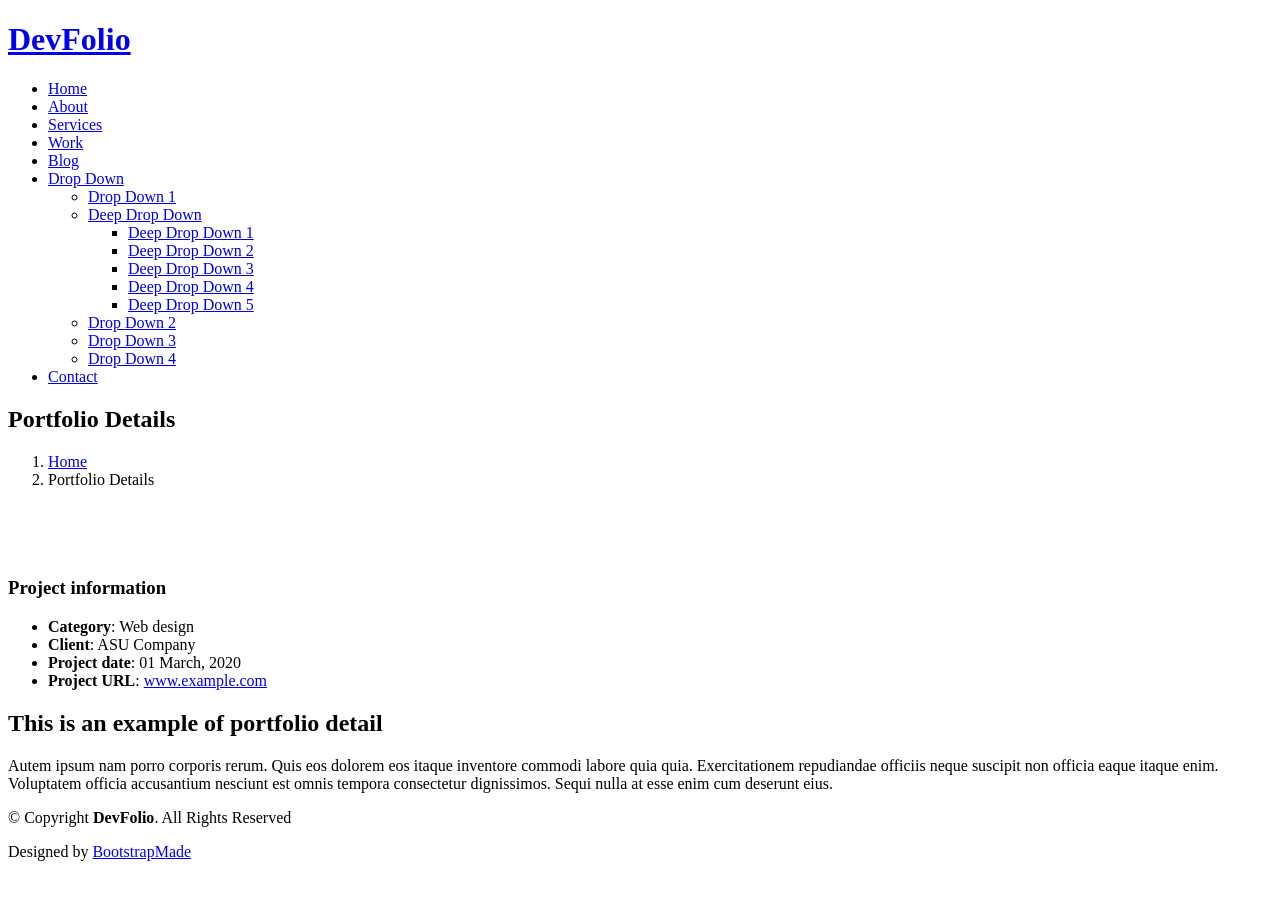
==== portfolio-details.html @ cf5c1b04 "Add files via upload" ====
<!DOCTYPE html>
<html lang="en">

<head>
  <meta charset="utf-8">
  <meta content="width=device-width, initial-scale=1.0" name="viewport">

  <title>DevFolio Bootstrap Portfolio Template - Portfolio Details</title>
  <meta content="" name="description">
  <meta content="" name="keywords">

  <!-- Favicons -->
  <link href="assets/img/favicon.png" rel="icon">
  <link href="assets/img/apple-touch-icon.png" rel="apple-touch-icon">

  <!-- Vendor CSS Files -->
  <link href="assets/vendor/bootstrap/css/bootstrap.min.css" rel="stylesheet">
  <link href="assets/vendor/bootstrap-icons/bootstrap-icons.css" rel="stylesheet">
  <link href="assets/vendor/glightbox/css/glightbox.min.css" rel="stylesheet">
  <link href="assets/vendor/swiper/swiper-bundle.min.css" rel="stylesheet">

  <!-- Template Main CSS File -->
  <link href="assets/css/style.css" rel="stylesheet">

  <!-- =======================================================
  * Template Name: DevFolio - v4.0.1
  * Template URL: https://bootstrapmade.com/devfolio-bootstrap-portfolio-html-template/
  * Author: BootstrapMade.com
  * License: https://bootstrapmade.com/license/
  ======================================================== -->
</head>

<body>

  <!-- ======= Header ======= -->
  <header id="header" class="fixed-top">
    <div class="container d-flex align-items-center justify-content-between">

      <h1 class="logo"><a href="index.html">DevFolio</a></h1>
      <!-- Uncomment below if you prefer to use an image logo -->
      <!-- <a href="index.html" class="logo"><img src="assets/img/logo.png" alt="" class="img-fluid"></a>-->

      <nav id="navbar" class="navbar">
        <ul>
          <li><a class="nav-link scrollto " href="#hero">Home</a></li>
          <li><a class="nav-link scrollto" href="#about">About</a></li>
          <li><a class="nav-link scrollto" href="#services">Services</a></li>
          <li><a class="nav-link scrollto " href="#work">Work</a></li>
          <li><a class="nav-link scrollto " href="#blog">Blog</a></li>
          <li class="dropdown"><a href="#"><span>Drop Down</span> <i class="bi bi-chevron-down"></i></a>
            <ul>
              <li><a href="#">Drop Down 1</a></li>
              <li class="dropdown"><a href="#"><span>Deep Drop Down</span> <i class="bi bi-chevron-right"></i></a>
                <ul>
                  <li><a href="#">Deep Drop Down 1</a></li>
                  <li><a href="#">Deep Drop Down 2</a></li>
                  <li><a href="#">Deep Drop Down 3</a></li>
                  <li><a href="#">Deep Drop Down 4</a></li>
                  <li><a href="#">Deep Drop Down 5</a></li>
                </ul>
              </li>
              <li><a href="#">Drop Down 2</a></li>
              <li><a href="#">Drop Down 3</a></li>
              <li><a href="#">Drop Down 4</a></li>
            </ul>
          </li>
          <li><a class="nav-link scrollto" href="#contact">Contact</a></li>
        </ul>
        <i class="bi bi-list mobile-nav-toggle"></i>
      </nav><!-- .navbar -->

    </div>
  </header><!-- End Header -->

  <div class="intro intro-single route bg-image" style="background-image: url(assets/img/overlay-bg.jpg)">
    <div class="overlay-mf"></div>
    <div class="intro-content display-table">
      <div class="table-cell">
        <div class="container">
          <h2 class="intro-title mb-4">Portfolio Details</h2>
          <ol class="breadcrumb d-flex justify-content-center">
            <li class="breadcrumb-item">
              <a href="#">Home</a>
            </li>
            <li class="breadcrumb-item active">Portfolio Details</li>
          </ol>
        </div>
      </div>
    </div>
  </div>

  <main id="main">

    <!-- ======= Portfolio Details Section ======= -->
    <section id="portfolio-details" class="portfolio-details">
      <div class="container">

        <div class="row gy-4">

          <div class="col-lg-8">
            <div class="portfolio-details-slider swiper-container">
              <div class="swiper-wrapper align-items-center">

                <div class="swiper-slide">
                  <img src="assets/img/portfolio-details-1.jpg" alt="">
                </div>

                <div class="swiper-slide">
                  <img src="assets/img/portfolio-details-2.jpg" alt="">
                </div>

                <div class="swiper-slide">
                  <img src="assets/img/portfolio-details-3.jpg" alt="">
                </div>

              </div>
              <div class="swiper-pagination"></div>
            </div>
          </div>

          <div class="col-lg-4">
            <div class="portfolio-info">
              <h3>Project information</h3>
              <ul>
                <li><strong>Category</strong>: Web design</li>
                <li><strong>Client</strong>: ASU Company</li>
                <li><strong>Project date</strong>: 01 March, 2020</li>
                <li><strong>Project URL</strong>: <a href="#">www.example.com</a></li>
              </ul>
            </div>
            <div class="portfolio-description">
              <h2>This is an example of portfolio detail</h2>
              <p>
                Autem ipsum nam porro corporis rerum. Quis eos dolorem eos itaque inventore commodi labore quia quia. Exercitationem repudiandae officiis neque suscipit non officia eaque itaque enim. Voluptatem officia accusantium nesciunt est omnis tempora consectetur dignissimos. Sequi nulla at esse enim cum deserunt eius.
              </p>
            </div>
          </div>

        </div>

      </div>
    </section><!-- End Portfolio Details Section -->

  </main><!-- End #main -->

  <!-- ======= Footer ======= -->
  <footer>
    <div class="container">
      <div class="row">
        <div class="col-sm-12">
          <div class="copyright-box">
            <p class="copyright">&copy; Copyright <strong>DevFolio</strong>. All Rights Reserved</p>
            <div class="credits">
              <!--
              All the links in the footer should remain intact.
              You can delete the links only if you purchased the pro version.
              Licensing information: https://bootstrapmade.com/license/
              Purchase the pro version with working PHP/AJAX contact form: https://bootstrapmade.com/buy/?theme=DevFolio
            -->
              Designed by <a href="https://bootstrapmade.com/">BootstrapMade</a>
            </div>
          </div>
        </div>
      </div>
    </div>
  </footer><!-- End  Footer -->

  <div id="preloader"></div>
  <a href="#" class="back-to-top d-flex align-items-center justify-content-center"><i class="bi bi-arrow-up-short"></i></a>

  <!-- Vendor JS Files -->
  <script src="assets/vendor/bootstrap/js/bootstrap.bundle.min.js"></script>
  <script src="assets/vendor/glightbox/js/glightbox.min.js"></script>
  <script src="assets/vendor/php-email-form/validate.js"></script>
  <script src="assets/vendor/purecounter/purecounter.js"></script>
  <script src="assets/vendor/swiper/swiper-bundle.min.js"></script>
  <script src="assets/vendor/typed.js/typed.min.js"></script>

  <!-- Template Main JS File -->
  <script src="assets/js/main.js"></script>

</body>

</html>
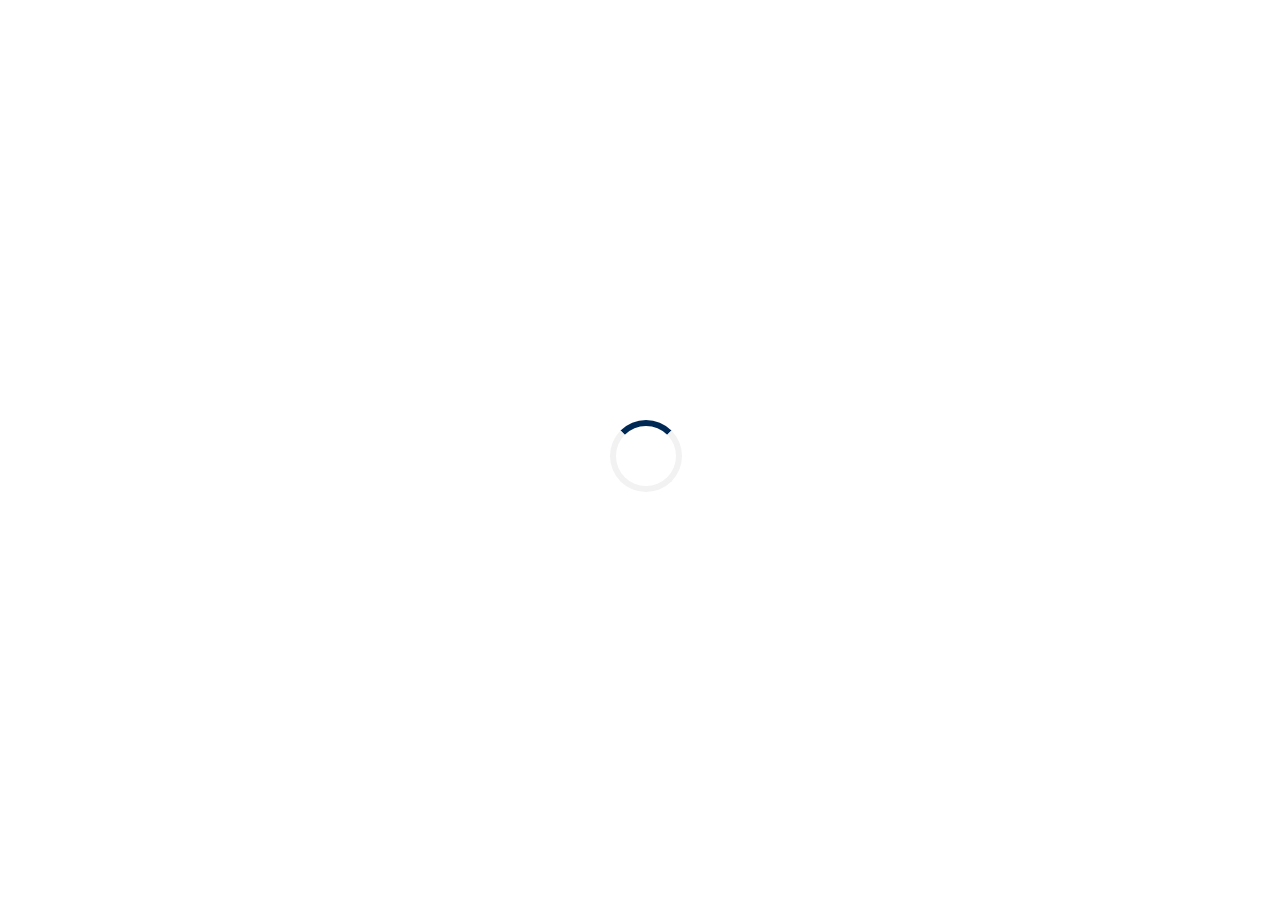
==== commit a1bb2933: "Update portfolio-details.html" ====
--- a/portfolio-details.html
+++ b/portfolio-details.html
@@ -36,17 +36,17 @@
   <header id="header" class="fixed-top">
     <div class="container d-flex align-items-center justify-content-between">
 
-      <h1 class="logo"><a href="index.html">DevFolio</a></h1>
+      <h1 class="logo"><a href="index.html">Portafolio</a></h1>
       <!-- Uncomment below if you prefer to use an image logo -->
       <!-- <a href="index.html" class="logo"><img src="assets/img/logo.png" alt="" class="img-fluid"></a>-->
 
       <nav id="navbar" class="navbar">
         <ul>
-          <li><a class="nav-link scrollto " href="#hero">Home</a></li>
-          <li><a class="nav-link scrollto" href="#about">About</a></li>
-          <li><a class="nav-link scrollto" href="#services">Services</a></li>
-          <li><a class="nav-link scrollto " href="#work">Work</a></li>
-          <li><a class="nav-link scrollto " href="#blog">Blog</a></li>
+          <li><a class="nav-link scrollto active" href="#hero">Inicio</a></li>
+          <li><a class="nav-link scrollto" href="#about">Sobre Mi</a></li>
+          <li><a class="nav-link scrollto" href="#services">Servicios</a></li>
+          <li><a class="nav-link scrollto " href="#work">Trabajos</a></li>
+         <!-- <li><a class="nav-link scrollto " href="#blog">Blog</a></li>
           <li class="dropdown"><a href="#"><span>Drop Down</span> <i class="bi bi-chevron-down"></i></a>
             <ul>
               <li><a href="#">Drop Down 1</a></li>
@@ -63,8 +63,8 @@
               <li><a href="#">Drop Down 3</a></li>
               <li><a href="#">Drop Down 4</a></li>
             </ul>
-          </li>
-          <li><a class="nav-link scrollto" href="#contact">Contact</a></li>
+          </li>-->
+          <li><a class="nav-link scrollto" href="#contact">Contacto</a></li>
         </ul>
         <i class="bi bi-list mobile-nav-toggle"></i>
       </nav><!-- .navbar -->
--- a/assets/css/style.css
+++ b/assets/css/style.css
@@ -0,0 +1,1448 @@
+/**
+* Template Name: DevFolio - v4.0.1
+* Template URL: https://bootstrapmade.com/devfolio-bootstrap-portfolio-html-template/
+* Author: BootstrapMade.com
+* License: https://bootstrapmade.com/license/
+*/
+
+/*--------------------------------------------------------------
+# General
+--------------------------------------------------------------*/
+body {
+  background-color: #f5f5f5;
+  color: #4e4e4e;
+}
+
+h1,
+h2,
+h3,
+h4,
+h5,
+h6 {
+  color: #1e1e1e;
+}
+
+a {
+  color: #1e1e1e;
+  text-decoration: none;
+  transition: all 0.5s ease-in-out;
+}
+
+a:hover {
+  color: #002855;
+  text-decoration: none;
+  transition: all 0.5s ease-in-out;
+}
+
+.p-r {
+  position: relative;
+}
+
+.color-a {
+  text-decoration: none;
+  color: #002855;
+}
+
+.color-d {
+  color: #f5f5f5;
+}
+
+.color-text-a {
+  text-decoration: none;
+  color: #4e4e4e;
+}
+
+.box-shadow, .paralax-mf, .service-box, .work-box, .card-blog {
+  box-shadow: 0 13px 8px -10px rgba(0, 0, 0, 0.1);
+}
+
+.box-shadow-a, .button:hover {
+  text-decoration: none;
+  box-shadow: 0 0 0 4px #cde1f8;
+}
+
+.display-5 {
+  font-size: 2.5rem;
+  font-weight: 300;
+  line-height: 1.1;
+}
+
+.display-6 {
+  font-size: 2rem;
+  font-weight: 300;
+  line-height: 1.1;
+}
+
+.avatar {
+  width: 32px;
+  height: 32px;
+  margin-right: 4px;
+  overflow: hidden;
+}
+
+.bg-image {
+  background-repeat: no-repeat;
+  background-attachment: fixed;
+  background-size: cover;
+  background-position: center center;
+}
+
+@media (max-width: 1024px) {
+  .bg-image {
+    background-attachment: scroll;
+  }
+}
+
+.overlay-mf {
+  background-color: #002855;
+
+ /*#0078ff*/
+}
+
+.overlay-mf {
+  position: absolute;
+  top: 0;
+  left: 0px;
+  padding: 0;
+  height: 100%;
+  width: 100%;
+  opacity: .7;
+}
+
+.paralax-mf {
+  position: relative;
+  padding: 8rem 0;
+}
+
+.display-table {
+  width: 100%;
+  height: 100%;
+  display: table;
+}
+
+.table-cell {
+  display: table-cell;
+  vertical-align: middle;
+}
+
+/*--/ Sections /--*/
+.sect-4 {
+  padding: 4rem 0;
+}
+
+.sect-pt4 {
+  padding-top: 4rem;
+}
+
+.sect-mt4 {
+  margin-top: 4rem;
+}
+
+/*--/ Title s /--*/
+.title-s {
+  font-weight: 600;
+  color: #1e1e1e;
+  font-size: 1.1rem;
+}
+
+/*--/ Title A /--*/
+.title-box {
+  margin-bottom: 4rem;
+}
+
+.title-a {
+  text-decoration: none;
+  font-size: 3rem;
+  font-weight: bold;
+  text-transform: uppercase;
+}
+
+.subtitle-a {
+  text-decoration: none;
+  color: #4e4e4e;
+}
+
+.line-mf {
+  width: 40px;
+  height: 5px;
+  background-color: #002855;
+  margin: 0 auto;
+}
+
+/*--/ Title Left /--*/
+.title-box-2 {
+  margin-bottom: 3rem;
+}
+
+.title-left {
+  font-size: 2rem;
+  position: relative;
+}
+
+.title-left:before {
+  content: '';
+  position: absolute;
+  height: 3px;
+  background-color: #002855;
+  width: 100px;
+  bottom: -12px;
+}
+
+/*------/ Box /------*/
+.box-pl2 {
+  padding-left: 2rem;
+}
+
+.box-shadow-full {
+  padding: 3rem 1.25rem;
+  position: relative;
+  background-color: #fff;
+  margin-bottom: 3rem;
+  z-index: 2;
+  box-shadow: 0 1px 1px 0 rgba(0, 0, 0, 0.06), 0 2px 5px 0 rgba(0, 0, 0, 0.2);
+}
+
+@media (min-width: 768px) {
+  .box-shadow-full {
+    padding: 3rem;
+  }
+}
+
+/*------/ Socials /------*/
+.socials {
+  padding: 1.5rem 0;
+}
+
+.socials ul li {
+  display: inline-block;
+}
+
+.socials .ico-circle {
+  height: 40px;
+  width: 40px;
+  font-size: 1.2rem;
+  border-radius: 50%;
+  line-height: 1.6;
+  margin: 0 15px 0 0;
+  box-shadow: 0 0 0 3px #002855;
+  transition: all 500ms ease;
+}
+
+.socials .ico-circle:hover {
+  background-color: #002855;
+  color: #fff;
+  box-shadow: 0 0 0 3px #cde1f8;
+  transition: all 500ms ease;
+}
+
+/*------/ Ul resect /------*/
+.ul-resect, .socials ul, .list-ico, .blog-wrapper .post-meta ul, .box-comments .list-comments, .widget-sidebar .list-sidebar, .widget-tags ul {
+  list-style: none;
+  padding-left: 0;
+  margin-bottom: 0;
+}
+
+.list-ico {
+  line-height: 2;
+}
+
+.list-ico span {
+  color: #002855;
+  margin-right: 10px;
+}
+
+/*------/ Ico Circle /------*/
+.ico-circle {
+  height: 100px;
+  width: 100px;
+  font-size: 2rem;
+  border-radius: 50%;
+  line-height: 1.55;
+  margin: 0 auto;
+  text-align: center;
+  box-shadow: 0 0 0 10px #002855;
+  display: block;
+}
+
+/*------/ Owl Carousel /------*/
+.owl-theme .owl-dots {
+  text-align: center;
+  margin-top: 18px;
+}
+
+.owl-theme .owl-dots .owl-dot {
+  display: inline-block;
+}
+
+.owl-theme .owl-dots .owl-dot span {
+  width: 18px;
+  height: 7px;
+  margin: 5px 5px;
+  background: #cde1f8;
+  border: 0px solid #cde1f8;
+  display: block;
+  transition: all 0.6s ease-in-out;
+  cursor: pointer;
+}
+
+.owl-theme .owl-dots .owl-dot:hover span {
+  background-color: #cde1f8;
+}
+
+.owl-theme .owl-dots .owl-dot.active span {
+  background-color: #1B1B1B;
+  width: 25px;
+}
+
+/*--/ Scrolltop s /--*/
+.scrolltop-mf {
+  position: relative;
+  display: none;
+}
+
+.scrolltop-mf span {
+  z-index: 999;
+  position: fixed;
+  width: 42px;
+  height: 42px;
+  background-color: #002855;
+  opacity: .7;
+  font-size: 1.6rem;
+  line-height: 1.5;
+  text-align: center;
+  color: #fff;
+  top: auto;
+  left: auto;
+  right: 30px;
+  bottom: 50px;
+  cursor: pointer;
+  border-radius: 50%;
+}
+
+/*--------------------------------------------------------------
+# Back to top button
+--------------------------------------------------------------*/
+.back-to-top {
+  position: fixed;
+  visibility: hidden;
+  opacity: 0;
+  right: 15px;
+  bottom: 15px;
+  z-index: 996;
+  background: #002855;
+  width: 40px;
+  height: 40px;
+  border-radius: 50px;
+  transition: all 0.4s;
+}
+
+.back-to-top i {
+  font-size: 28px;
+  color: #fff;
+  line-height: 0;
+}
+
+.back-to-top:hover {
+  background: #298eff;
+  color: #fff;
+}
+
+.back-to-top.active {
+  visibility: visible;
+  opacity: 1;
+}
+
+/*------/ Prelaoder /------*/
+#preloader {
+  position: fixed;
+  top: 0;
+  left: 0;
+  right: 0;
+  bottom: 0;
+  z-index: 9999;
+  overflow: hidden;
+  background: #fff;
+}
+
+#preloader:before {
+  content: "";
+  position: fixed;
+  top: calc(50% - 30px);
+  left: calc(50% - 30px);
+  border: 6px solid #f2f2f2;
+  border-top: 6px solid #002855;
+  border-radius: 50%;
+  width: 60px;
+  height: 60px;
+  -webkit-animation: animate-preloader 1s linear infinite;
+  animation: animate-preloader 1s linear infinite;
+}
+
+@-webkit-keyframes animate-preloader {
+  0% {
+    transform: rotate(0deg);
+  }
+  100% {
+    transform: rotate(360deg);
+  }
+}
+
+@keyframes animate-preloader {
+  0% {
+    transform: rotate(0deg);
+  }
+  100% {
+    transform: rotate(360deg);
+  }
+}
+
+/*------/ Button /------*/
+.button {
+  display: inline-block;
+  padding: .3rem .6rem;
+  text-align: center;
+  vertical-align: middle;
+  -webkit-user-select: none;
+  -moz-user-select: none;
+  user-select: none;
+  font-size: 1rem;
+  border-radius: .3rem;
+  border: 1px solid transparent;
+  transition: all 500ms ease;
+  cursor: pointer;
+}
+
+.button:focus {
+  outline: 0;
+}
+
+.button:hover {
+  background-color: #0062d3;
+  color: #fff;
+  transition: all 500ms ease;
+}
+
+.button-a {
+  text-decoration: none;
+  background-color: #002855;
+  color: #fff;
+  border-color: #cde1f8;
+}
+
+.button-big {
+  padding: .9rem 2.3rem;
+  font-size: 1.2rem;
+}
+
+.button-rouded {
+  border-radius: 5rem;
+}
+
+.btn-lg {
+  padding: .5rem 1rem;
+  font-size: 1.25rem;
+  line-height: 1.5;
+  border-radius: .3rem;
+}
+
+/*--------------------------------------------------------------
+# Header
+--------------------------------------------------------------*/
+#header {
+  transition: all 0.5s;
+  z-index: 997;
+  padding: 20px 0;
+}
+
+#header .logo {
+  font-size: 28px;
+  margin: 0;
+  padding: 0;
+  font-weight: 600;
+  letter-spacing: 1px;
+}
+
+#header .logo a {
+  color: #fff;
+}
+
+#header .logo img {
+  max-height: 40px;
+}
+
+#header.header-scrolled {
+  background: rgba(0, 0, 0, 0.9);
+  padding: 12px 0;
+}
+
+/*--------------------------------------------------------------
+# Navigation Menu
+--------------------------------------------------------------*/
+/**
+* Desktop Navigation 
+*/
+.navbar {
+  padding: 0;
+}
+
+.navbar ul {
+  margin: 0;
+  padding: 0;
+  display: flex;
+  list-style: none;
+  align-items: center;
+}
+
+.navbar li {
+  position: relative;
+}
+
+.navbar > ul > li {
+  white-space: nowrap;
+  padding: 10px 0 10px 30px;
+}
+
+.navbar a {
+  display: flex;
+  align-items: center;
+  justify-content: space-between;
+  color: #fff;
+  font-size: 16px;
+  font-weight: 600;
+  padding: 0;
+  white-space: nowrap;
+  transition: 0.3s;
+  letter-spacing: 0.4px;
+  position: relative;
+  text-transform: uppercase;
+}
+
+.navbar a i {
+  font-size: 12px;
+  line-height: 0;
+  margin-left: 5px;
+}
+
+.navbar > ul > li > a:before {
+  content: "";
+  position: absolute;
+  width: 100%;
+  height: 2px;
+  bottom: -6px;
+  left: 0;
+  width: 0;
+  background-color: #fff;
+  visibility: hidden;
+  transition: all 0.3s ease-in-out 0s;
+}
+
+.navbar a:hover:before, .navbar li:hover > a:before, .navbar .active:before {
+  visibility: visible;
+  width: 80%;
+}
+
+.navbar a:hover, .navbar .active, .navbar li:hover > a {
+  color: #fff;
+}
+
+.navbar .dropdown ul {
+  display: block;
+  position: absolute;
+  left: 30px;
+  top: calc(100% + 30px);
+  margin: 0;
+  padding: 10px 0;
+  z-index: 99;
+  opacity: 0;
+  visibility: hidden;
+  background: #fff;
+  box-shadow: 0px 0px 30px rgba(127, 137, 161, 0.25);
+  transition: 0.3s;
+}
+
+.navbar .dropdown ul li {
+  min-width: 200px;
+}
+
+.navbar .dropdown ul a {
+  padding: 10px 20px;
+  font-size: 14px;
+  text-transform: none;
+  color: #4e4e4e;
+}
+
+.navbar .dropdown ul a i {
+  font-size: 12px;
+}
+
+.navbar .dropdown ul a:hover, .navbar .dropdown ul .active:hover, .navbar .dropdown ul li:hover > a {
+  color: #002855;
+}
+
+.navbar .dropdown:hover > ul {
+  opacity: 1;
+  top: 100%;
+  visibility: visible;
+}
+
+.navbar .dropdown .dropdown ul {
+  top: 0;
+  left: calc(100% - 30px);
+  visibility: hidden;
+}
+
+.navbar .dropdown .dropdown:hover > ul {
+  opacity: 1;
+  top: 0;
+  left: 100%;
+  visibility: visible;
+}
+
+@media (max-width: 1366px) {
+  .navbar .dropdown .dropdown ul {
+    left: -90%;
+  }
+  .navbar .dropdown .dropdown:hover > ul {
+    left: -100%;
+  }
+}
+
+/**
+* Mobile Navigation 
+*/
+.mobile-nav-toggle {
+  color: #fff;
+  font-size: 28px;
+  cursor: pointer;
+  display: none;
+  line-height: 0;
+  transition: 0.5s;
+}
+
+@media (max-width: 991px) {
+  .mobile-nav-toggle {
+    display: block;
+  }
+  .navbar ul {
+    display: none;
+  }
+}
+
+.navbar-mobile {
+  position: fixed;
+  overflow: hidden;
+  top: 0;
+  right: 0;
+  left: 0;
+  bottom: 0;
+  background: rgba(78, 78, 78, 0.9);
+  transition: 0.3s;
+  z-index: 999;
+}
+
+.navbar-mobile .mobile-nav-toggle {
+  position: absolute;
+  top: 15px;
+  right: 15px;
+}
+
+.navbar-mobile ul {
+  display: block;
+  position: absolute;
+  top: 55px;
+  right: 15px;
+  bottom: 15px;
+  left: 15px;
+  padding: 10px 0;
+  background-color: #fff;
+  overflow-y: auto;
+  transition: 0.3s;
+}
+
+.navbar-mobile > ul > li {
+  padding: 0;
+}
+
+.navbar-mobile a:hover:before, .navbar-mobile li:hover > a:before, .navbar-mobile .active:before {
+  visibility: hidden;
+}
+
+.navbar-mobile a {
+  padding: 10px 20px;
+  font-size: 15px;
+  color: #4e4e4e;
+}
+
+.navbar-mobile a:hover, .navbar-mobile .active, .navbar-mobile li:hover > a {
+  color: #002855;
+}
+
+.navbar-mobile .getstarted {
+  margin: 15px;
+}
+
+.navbar-mobile .dropdown ul {
+  position: static;
+  display: none;
+  margin: 10px 20px;
+  padding: 10px 0;
+  z-index: 99;
+  opacity: 1;
+  visibility: visible;
+  background: #fff;
+  box-shadow: 0px 0px 30px rgba(127, 137, 161, 0.25);
+}
+
+.navbar-mobile .dropdown ul li {
+  min-width: 200px;
+}
+
+.navbar-mobile .dropdown ul a {
+  padding: 10px 20px;
+}
+
+.navbar-mobile .dropdown ul a i {
+  font-size: 12px;
+}
+
+.navbar-mobile .dropdown ul a:hover, .navbar-mobile .dropdown ul .active:hover, .navbar-mobile .dropdown ul li:hover > a {
+  color: #002855;
+}
+
+.navbar-mobile .dropdown > .dropdown-active {
+  display: block;
+}
+
+/*--------------------------------------------------------------
+# Hero Section
+--------------------------------------------------------------*/
+.hero {
+  height: 100vh;
+  position: relative;
+  color: #fff;
+}
+
+.hero .hero-content {
+  text-align: center;
+  position: absolute;
+}
+
+.hero .overlay-itro {
+  background-color: rgba(0, 0, 0, 0.6);
+  position: absolute;
+  top: 0;
+  left: 0px;
+  padding: 0;
+  height: 100%;
+  width: 100%;
+  opacity: .9;
+}
+
+.hero .hero-title {
+  color: #fff;
+  font-weight: 600;
+  font-size: 3rem;
+}
+
+@media (min-width: 768px) {
+  .hero .hero-title {
+    font-size: 4.5rem;
+  }
+}
+
+.hero .hero-subtitle {
+  font-size: 1.5rem;
+  font-weight: 600;
+}
+
+@media (min-width: 768px) {
+  .hero .hero-subtitle {
+    font-size: 2.5rem;
+  }
+}
+
+.hero .text-slider-items {
+  display: none;
+}
+
+.hero-single {
+  height: 350px;
+}
+
+.hero-single .hero-content {
+  margin-top: 30px;
+}
+
+.hero-single .hero-title {
+  text-transform: uppercase;
+  font-size: 3rem;
+}
+
+@media (min-width: 768px) {
+  .hero-single .hero-title {
+    font-size: 3.5rem;
+  }
+}
+
+.hero-single .breadcrumb {
+  background-color: transparent;
+  color: #002855;
+}
+
+.hero-single .breadcrumb .breadcrumb-item:before {
+  color: #cde1f8;
+}
+
+.hero-single .breadcrumb .breadcrumb-item.active {
+  color: #cde1f8;
+}
+
+.hero-single .breadcrumb a {
+  color: #fff;
+}
+
+/*--------------------------------------------------------------
+# About
+--------------------------------------------------------------*/
+.about-mf .box-shadow-full {
+  padding-top: 4rem;
+  padding-bottom: 4rem;
+}
+
+.about-mf .about-img {
+  margin-bottom: 2rem;
+}
+
+.about-mf .about-img img {
+  margin-left: 10px;
+}
+
+@media (min-width: 767px) {
+  .about-mf .box-pl2 {
+    margin-top: 3rem;
+    padding-left: 0rem;
+  }
+}
+
+.skill-mf span {
+  color: #4e4e4e;
+}
+
+.skill-mf .progress {
+  background-color: #cde1f8;
+  margin: .5rem 0 1.2rem 0;
+  border-radius: 0;
+  height: .7rem;
+}
+
+.skill-mf .progress .progress-bar {
+  height: .7rem;
+  background-color: #002855;
+}
+
+/*--------------------------------------------------------------
+# Services
+--------------------------------------------------------------*/
+.service-box {
+  background-color: #fff;
+  padding: 2.5rem 1.3rem;
+  border-radius: 1rem;
+  margin-bottom: 3rem;
+  text-align: center;
+}
+
+.service-box:hover .ico-circle {
+  transition: all 500ms ease;
+  color: #fff;
+  background-color: #002855;
+  box-shadow: 0 0 0 10px #cde1f8;
+}
+
+.service-box .service-ico {
+  margin-bottom: 1rem;
+  color: #1e1e1e;
+}
+
+.service-box .ico-circle {
+  transition: all 500ms ease;
+  display: inline-flex;
+  align-items: center;
+  justify-content: center;
+}
+
+.service-box .ico-circle i {
+  line-height: 0;
+  font-size: 40px;
+}
+
+.service-box .s-title {
+  font-size: 1.4rem;
+  text-transform: uppercase;
+  text-align: center;
+  padding: .4rem 0;
+}
+
+.service-box .s-description {
+  color: #4e4e4e;
+}
+
+/*--------------------------------------------------------------
+# Counter
+--------------------------------------------------------------*/
+.counter-box {
+  color: #fff;
+  text-align: center;
+}
+
+@media (min-width: 577px) {
+  .counter-box {
+    margin-bottom: 1.8rem;
+  }
+}
+
+.counter-ico {
+  margin-bottom: 1rem;
+}
+
+.counter-ico .ico-circle {
+  height: 60px;
+  width: 60px;
+  line-height: 1.5;
+  box-shadow: 0 0 0 10px #cde1f8;
+}
+
+.counter-num .counter {
+  font-size: 2rem;
+  margin-bottom: 0;
+}
+
+/*--------------------------------------------------------------
+# Portfolio
+--------------------------------------------------------------*/
+.work-box {
+  margin-bottom: 3rem;
+  -webkit-backface-visibility: hidden;
+  backface-visibility: hidden;
+  background-color: #fff;
+}
+
+.work-box:hover img {
+  transform: scale(1.3);
+}
+
+.work-img {
+  display: block;
+  overflow: hidden;
+}
+
+.work-img img {
+  transition: all 1s;
+}
+
+.work-content {
+  padding: 2rem 3% 1rem 4%;
+}
+
+.work-content .w-more {
+  color: #4e4e4e;
+  font-size: .8rem;
+}
+
+.work-content .w-more .w-ctegory {
+  color: #002855;
+}
+
+.work-content .w-like {
+  font-size: 2.5rem;
+  color: #002855;
+  float: right;
+}
+
+.work-content .w-like a {
+  color: #002855;
+}
+
+.work-content .w-like .num-like {
+  font-size: .7rem;
+}
+
+.w-title {
+  font-size: 1.2rem;
+}
+
+/*--------------------------------------------------------------
+# Portfolio Details
+--------------------------------------------------------------*/
+.portfolio-details {
+  padding-top: 40px;
+}
+
+.portfolio-details .portfolio-details-slider img {
+  width: 100%;
+}
+
+.portfolio-details .portfolio-details-slider .swiper-pagination {
+  margin-top: 20px;
+  position: relative;
+}
+
+.portfolio-details .portfolio-details-slider .swiper-pagination .swiper-pagination-bullet {
+  width: 12px;
+  height: 12px;
+  background-color: #fff;
+  opacity: 1;
+  border: 1px solid #002855;
+}
+
+.portfolio-details .portfolio-details-slider .swiper-pagination .swiper-pagination-bullet-active {
+  background-color: #002855;
+}
+
+.portfolio-details .portfolio-info {
+  padding: 30px;
+  box-shadow: 0px 0 30px rgba(78, 78, 78, 0.08);
+}
+
+.portfolio-details .portfolio-info h3 {
+  font-size: 22px;
+  font-weight: 700;
+  margin-bottom: 20px;
+  padding-bottom: 20px;
+  border-bottom: 1px solid #eee;
+}
+
+.portfolio-details .portfolio-info ul {
+  list-style: none;
+  padding: 0;
+  font-size: 15px;
+}
+
+.portfolio-details .portfolio-info ul li + li {
+  margin-top: 10px;
+}
+
+.portfolio-details .portfolio-description {
+  padding-top: 30px;
+}
+
+.portfolio-details .portfolio-description h2 {
+  font-size: 26px;
+  font-weight: 700;
+  margin-bottom: 20px;
+}
+
+.portfolio-details .portfolio-description p {
+  padding: 0;
+}
+
+/*--------------------------------------------------------------
+# Testimonials
+--------------------------------------------------------------*/
+.testimonial-box {
+  color: #fff;
+  text-align: center;
+}
+
+.testimonial-box .author-test {
+  margin-top: 1rem;
+}
+
+.testimonial-box .author-test img {
+  margin: 0 auto;
+}
+
+.testimonial-box .author {
+  color: #fff;
+  text-transform: uppercase;
+  font-weight: 600;
+  margin: 1rem 0;
+  display: block;
+  font-size: 1.4rem;
+}
+
+.testimonial-box .comit {
+  font-size: 2rem;
+  color: #002855;
+  background-color: #fff;
+  width: 52px;
+  height: 52px;
+  display: block;
+  margin: 0 auto;
+  border-radius: 50%;
+  line-height: 1.6;
+}
+
+@media (min-width: 768px) {
+  .testimonial-box .description {
+    padding: 0 5rem;
+  }
+}
+
+@media (min-width: 992px) {
+  .testimonial-box .description {
+    padding: 0 8rem;
+  }
+}
+
+@media (min-width: 1200px) {
+  .testimonial-box .description {
+    padding: 0 13rem;
+  }
+}
+
+.swiper-pagination {
+  margin-top: 20px;
+  position: relative;
+}
+
+.swiper-pagination .swiper-pagination-bullet {
+  width: 12px;
+  height: 12px;
+  background-color: rgba(255, 255, 255, 0.4);
+  opacity: 1;
+}
+
+.swiper-pagination .swiper-pagination-bullet-active {
+  background-color: #fff;
+}
+
+/*--------------------------------------------------------------
+# Contact
+--------------------------------------------------------------*/
+.footer-paralax {
+  padding: 4rem 0 0 0;
+}
+
+.contact-mf {
+  margin-top: 4rem;
+}
+
+@media (min-width: 767px) {
+  .contact-mf .box-pl2 {
+    margin-top: 3rem;
+    padding-left: 0rem;
+  }
+}
+
+.php-email-form .error-message {
+  display: none;
+  color: #fff;
+  background: #ed3c0d;
+  text-align: center;
+  padding: 15px;
+  font-weight: 600;
+}
+
+.php-email-form .sent-message {
+  display: none;
+  color: #fff;
+  background: #18d26e;
+  text-align: center;
+  padding: 15px;
+  font-weight: 600;
+}
+
+.php-email-form .loading {
+  display: none;
+  background: #fff;
+  text-align: center;
+  padding: 15px;
+}
+
+.php-email-form .loading:before {
+  content: "";
+  display: inline-block;
+  border-radius: 50%;
+  width: 24px;
+  height: 24px;
+  margin: 0 10px -6px 0;
+  border: 3px solid #18d26e;
+  border-top-color: #eee;
+  -webkit-animation: animate-loading 1s linear infinite;
+  animation: animate-loading 1s linear infinite;
+}
+
+.php-email-form input, .php-email-form textarea {
+  border-radius: 0;
+  box-shadow: none;
+  font-size: 14px;
+}
+
+.php-email-form input:focus, .php-email-form textarea:focus {
+  border-color: #002855;
+}
+
+.php-email-form input {
+  padding: 10px 15px;
+}
+
+.php-email-form textarea {
+  padding: 12px 15px;
+  margin-bottom: 0;
+}
+
+.php-email-form button[type="submit"] {
+  background: #002855;
+  border: 0;
+  padding: 10px 24px;
+  color: #fff;
+  transition: 0.4s;
+}
+
+.php-email-form button[type="submit"]:hover {
+  background: #3393ff;
+}
+
+@-webkit-keyframes animate-loading {
+  0% {
+    transform: rotate(0deg);
+  }
+  100% {
+    transform: rotate(360deg);
+  }
+}
+
+@keyframes animate-loading {
+  0% {
+    transform: rotate(0deg);
+  }
+  100% {
+    transform: rotate(360deg);
+  }
+}
+
+/*--------------------------------------------------------------
+# Blog
+--------------------------------------------------------------*/
+@media (min-width: 767px) {
+  .card-blog {
+    margin-bottom: 3rem;
+  }
+}
+
+.card-blog .card-body {
+  position: relative;
+}
+
+.card-blog .card-category-box {
+  position: absolute;
+  text-align: center;
+  top: -16px;
+  left: 15px;
+  right: 15px;
+  line-height: 25px;
+  overflow: hidden;
+}
+
+.card-blog .card-category {
+  display: inline-block;
+  color: #fff;
+  padding: 0 15px 5px;
+  overflow: hidden;
+  background-color: #002855;
+  border-radius: 4px;
+}
+
+.card-blog .card-category .category {
+  color: #fff;
+  display: inline-block;
+  text-transform: uppercase;
+  font-size: .7rem;
+  letter-spacing: .1px;
+  margin-bottom: 0;
+}
+
+.card-blog .card-title {
+  font-size: 1.3rem;
+  margin-top: .6rem;
+}
+
+.card-blog .card-description {
+  color: #4e4e4e;
+}
+
+.card-blog .post-author {
+  display: inline-block;
+}
+
+.card-blog .post-date {
+  color: #4e4e4e;
+  display: inline-block;
+  float: right;
+}
+
+/*--------------------------------------------------------------
+# Blog Single
+--------------------------------------------------------------*/
+.post-box,
+.form-comments,
+.box-comments,
+.widget-sidebar {
+  padding: 2rem;
+  background-color: #fff;
+  margin-bottom: 3rem;
+}
+
+@media (min-width: 768px) {
+  .post-box,
+  .form-comments,
+  .box-comments,
+  .widget-sidebar {
+    padding: 3rem;
+  }
+}
+
+.blog-wrapper .article-title {
+  font-size: 1.5rem;
+}
+
+@media (min-width: 768px) {
+  .blog-wrapper .article-title {
+    font-size: 1.9rem;
+  }
+}
+
+.blog-wrapper .post-meta {
+  margin: 1rem 0;
+}
+
+.blog-wrapper .post-meta ul {
+  border-left: 4px solid #002855;
+  margin-top: 1rem;
+}
+
+.blog-wrapper .post-meta ul li {
+  display: inline-block;
+  margin-left: 15px;
+}
+
+.blog-wrapper .post-meta ul a {
+  color: #002855;
+}
+
+.blog-wrapper .post-meta ul span {
+  color: #1e1e1e;
+}
+
+.blog-wrapper .blockquote {
+  border-left: 4px solid #002855;
+  padding: 18px;
+  font-style: italic;
+}
+
+/*------/ Comments /------*/
+.box-comments .list-comments li {
+  padding-bottom: 40px;
+}
+
+.box-comments .list-comments .comment-avatar {
+  display: table-cell;
+  vertical-align: top;
+}
+
+.box-comments .list-comments .comment-avatar img {
+  width: 80px;
+  height: 80px;
+}
+
+.box-comments .list-comments .comment-author {
+  font-size: 1.3rem;
+}
+
+@media (min-width: 768px) {
+  .box-comments .list-comments .comment-author {
+    font-size: 1.5rem;
+  }
+}
+
+.box-comments .list-comments .comment-details {
+  display: table-cell;
+  vertical-align: top;
+  padding-left: 25px;
+}
+
+.box-comments .list-comments a {
+  color: #002855;
+}
+
+.box-comments .list-comments span {
+  color: #1e1e1e;
+  font-style: italic;
+}
+
+.box-comments .comment-children {
+  margin-left: 40px;
+}
+
+/*------/ Sidebar /------*/
+.widget-sidebar .sidebar-title {
+  font-size: 1.6rem;
+  font-weight: 600;
+  border-left: 5px solid #002855;
+  padding-left: 15px;
+  text-transform: uppercase;
+  margin-bottom: 1.5rem;
+}
+
+.widget-sidebar .list-sidebar li {
+  position: relative;
+  padding: 6px 0 6px 24px;
+}
+
+.widget-sidebar .list-sidebar li:before {
+  position: absolute;
+  content: "";
+  width: 10px;
+  height: 1px;
+  left: 0;
+  background-color: #002855;
+  top: 20px;
+}
+
+.sidebar-search input {
+  background-color: #fff;
+  border-radius: 0;
+  transition: all 0.5s ease-in-out;
+}
+
+.sidebar-search .btn-search {
+  background-color: #002855;
+  border-color: #002855;
+  border-radius: 0;
+  padding-left: 20px;
+  padding-right: 20px;
+}
+
+.widget-tags ul li {
+  display: inline-block;
+  background-color: #002855;
+  padding: .2rem .6rem;
+  margin-bottom: .5rem;
+  border-radius: 15px;
+}
+
+.widget-tags ul li a {
+  color: #fff;
+}
+
+/*--------------------------------------------------------------
+# Footer
+--------------------------------------------------------------*/
+footer {
+  text-align: center;
+  color: #fff;
+  padding: 25px 0;
+  background: #000000;
+}
+
+footer .copyright {
+  margin-bottom: .3rem;
+}
+
+footer .credits {
+  margin-bottom: 0;
+}
+
+footer .credits a {
+  color: #fff;
+}
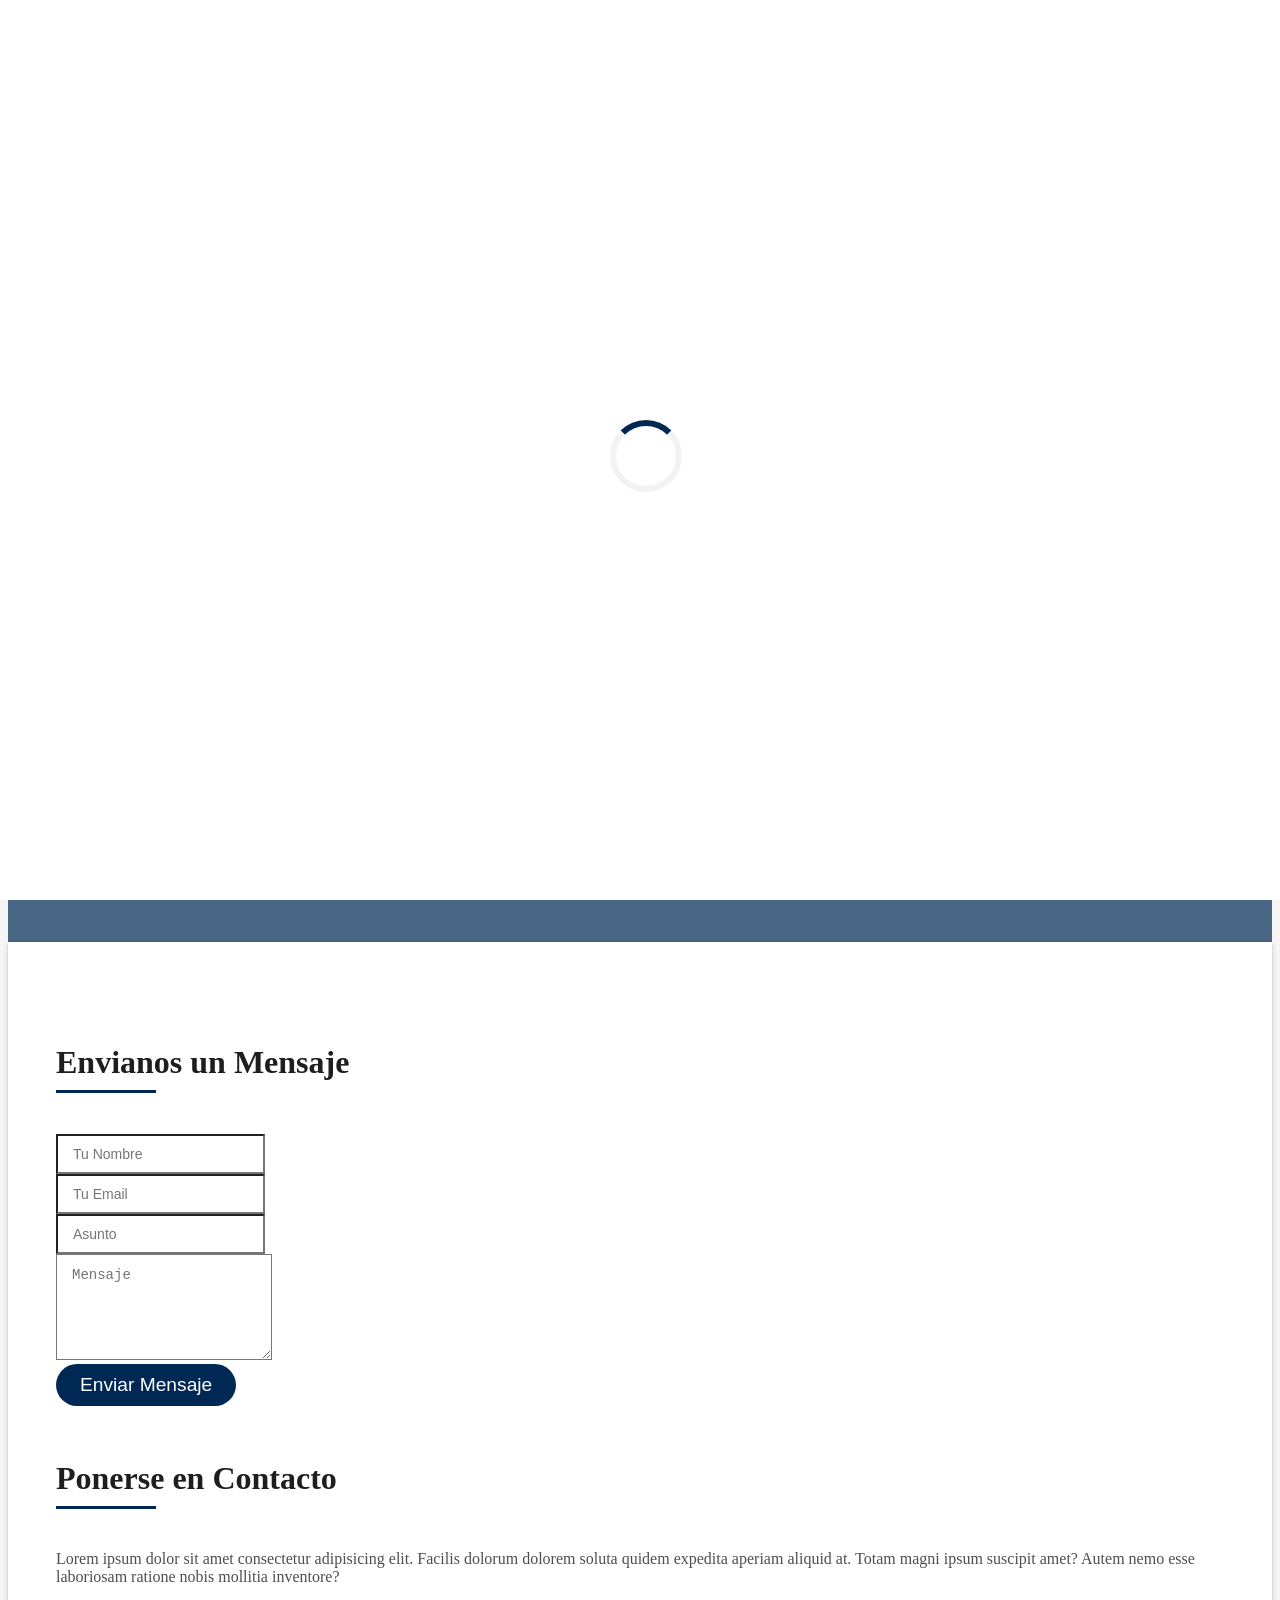
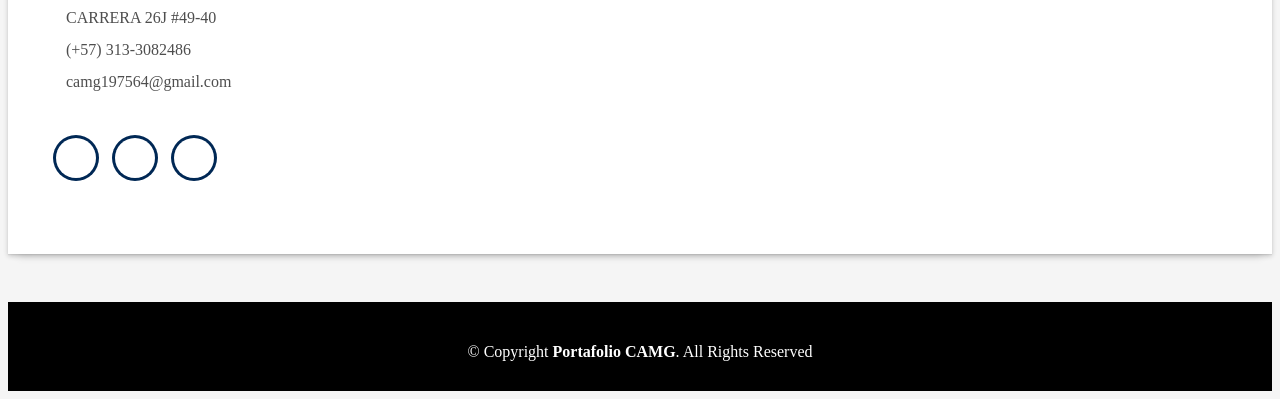
==== commit 74b75d1a: "Update portfolio-details.html" ====
--- a/portfolio-details.html
+++ b/portfolio-details.html
@@ -10,8 +10,8 @@
   <meta content="" name="keywords">
 
   <!-- Favicons -->
-  <link href="assets/img/favicon.png" rel="icon">
-  <link href="assets/img/apple-touch-icon.png" rel="apple-touch-icon">
+  <link href="assets/img/letra-c.png" rel="icon">
+  <link href="assets/img/letra-c.png" rel="apple-touch-icon">
 
   <!-- Vendor CSS Files -->
   <link href="assets/vendor/bootstrap/css/bootstrap.min.css" rel="stylesheet">
@@ -42,10 +42,10 @@
 
       <nav id="navbar" class="navbar">
         <ul>
-          <li><a class="nav-link scrollto active" href="#hero">Inicio</a></li>
-          <li><a class="nav-link scrollto" href="#about">Sobre Mi</a></li>
-          <li><a class="nav-link scrollto" href="#services">Servicios</a></li>
-          <li><a class="nav-link scrollto " href="#work">Trabajos</a></li>
+          <li><a class="nav-link scrollto active" href="index.html">Inicio</a></li>
+          <li><a class="nav-link scrollto" href="index.html#about">Sobre Mi</a></li>
+          <li><a class="nav-link scrollto" href="index.html#services">Servicios</a></li>
+          <li><a class="nav-link scrollto " href="index.html#work">Trabajos</a></li>
          <!-- <li><a class="nav-link scrollto " href="#blog">Blog</a></li>
           <li class="dropdown"><a href="#"><span>Drop Down</span> <i class="bi bi-chevron-down"></i></a>
             <ul>
@@ -141,6 +141,92 @@
       </div>
     </section><!-- End Portfolio Details Section -->
 
+     <!-- ======= Contact Section ======= -->
+     <section id="contact" class="paralax-mf footer-paralax bg-image sect-mt4 route" style="background-image: url(assets/img/overlay-bg.jpg)">
+      <div class="overlay-mf"></div>
+      <div class="container">
+        <div class="row">
+          <div class="col-sm-12">
+            <div class="contact-mf">
+              <div id="contact" class="box-shadow-full">
+                <div class="row">
+                  <div class="col-md-6">
+                    <div class="title-box-2">
+                      <h5 class="title-left">
+                        Envianos un Mensaje
+                      </h5>
+                    </div>
+                    <div>
+                      <form action="forms/contact.php" method="POST" role="form" class="php-email-form">
+                        <div class="row">
+                          <div class="col-md-12 mb-3">
+                            <div class="form-group">
+                              <input type="text" name="name" class="form-control" id="name" placeholder="Tu Nombre" required>
+                            </div>
+                          </div>
+                          <div class="col-md-12 mb-3">
+                            <div class="form-group">
+                              <input type="email" class="form-control" name="email" id="email" placeholder="Tu Email" required>
+                            </div>
+                          </div>
+                          <div class="col-md-12 mb-3">
+                            <div class="form-group">
+                              <input type="text" class="form-control" name="subject" id="subject" placeholder="Asunto" required>
+                            </div>
+                          </div>
+                          <div class="col-md-12">
+                            <div class="form-group">
+                              <textarea class="form-control" name="message" rows="5" placeholder="Mensaje" required></textarea>
+                            </div>
+                          </div>
+                          <div class="col-md-12 text-center my-3">
+                            <div class="loading">Cargando</div>
+                            <div class="error-message"></div>
+                            <div class="sent-message">Tu mensaje ha sido enviado. Muchas Gracias!</div>
+                          </div>
+                          <div class="col-md-12 text-center">
+                            <button type="submit" class="button button-a button-big button-rouded">Enviar Mensaje</button>
+                          </div>
+                        </div>
+                      </form>
+                    </div>
+                  </div>
+                  <div class="col-md-6">
+                    <div class="title-box-2 pt-4 pt-md-0">
+                      <h5 class="title-left">
+                        Ponerse en Contacto
+                      </h5>
+                    </div>
+                    <div class="more-info">
+                      <p class="lead">
+                        Lorem ipsum dolor sit amet consectetur adipisicing elit. Facilis dolorum dolorem soluta quidem
+                        expedita aperiam aliquid at.
+                        Totam magni ipsum suscipit amet? Autem nemo esse laboriosam ratione nobis
+                        mollitia inventore?
+                      </p>
+                      <ul class="list-ico">
+                        <li><span class="bi bi-geo-alt"></span> CARRERA 26J #49-40</li>
+                        <li><span class="bi bi-phone"></span> (+57) 313-3082486</li>
+                        <li><span class="bi bi-envelope"></span> camg197564@gmail.com</li>
+                      </ul>
+                    </div>
+                    <div class="socials">
+                      <ul>
+                        <li><a href="https://www.facebook.com/carlosandres.murciagutierrez/" target="_blank"><span class="ico-circle"><i class="bi bi-facebook"></i></span></a></li>
+                        <li><a href="https://www.instagram.com/andresamg8/" target="_blank"><span class="ico-circle"><i class="bi bi-instagram"></i></span></a></li>
+                        <li><a href="" target="_blank"><span class="ico-circle"><i class="bi bi-twitter"></i></span></a></li>
+                        <!--<li><a href=""><span class="ico-circle"><i class="bi bi-linkedin"></i></span></a></li>-->
+                      </ul>
+                    </div>
+                  </div>
+                </div>
+              </div>
+            </div>
+          </div>
+        </div>
+      </div>
+    </section><!-- End Contact Section -->
+
   </main><!-- End #main -->
 
   <!-- ======= Footer ======= -->
@@ -149,15 +235,15 @@
       <div class="row">
         <div class="col-sm-12">
           <div class="copyright-box">
-            <p class="copyright">&copy; Copyright <strong>DevFolio</strong>. All Rights Reserved</p>
-            <div class="credits">
-              <!--
+            <p class="copyright">&copy; Copyright <strong>Portafolio CAMG</strong>. All Rights Reserved</p>
+            <!--<div class="credits">
+              
               All the links in the footer should remain intact.
               You can delete the links only if you purchased the pro version.
               Licensing information: https://bootstrapmade.com/license/
               Purchase the pro version with working PHP/AJAX contact form: https://bootstrapmade.com/buy/?theme=DevFolio
-            -->
-              Designed by <a href="https://bootstrapmade.com/">BootstrapMade</a>
+            
+              Designed by <a href="https://bootstrapmade.com/">BootstrapMade</a>-->
             </div>
           </div>
         </div>
